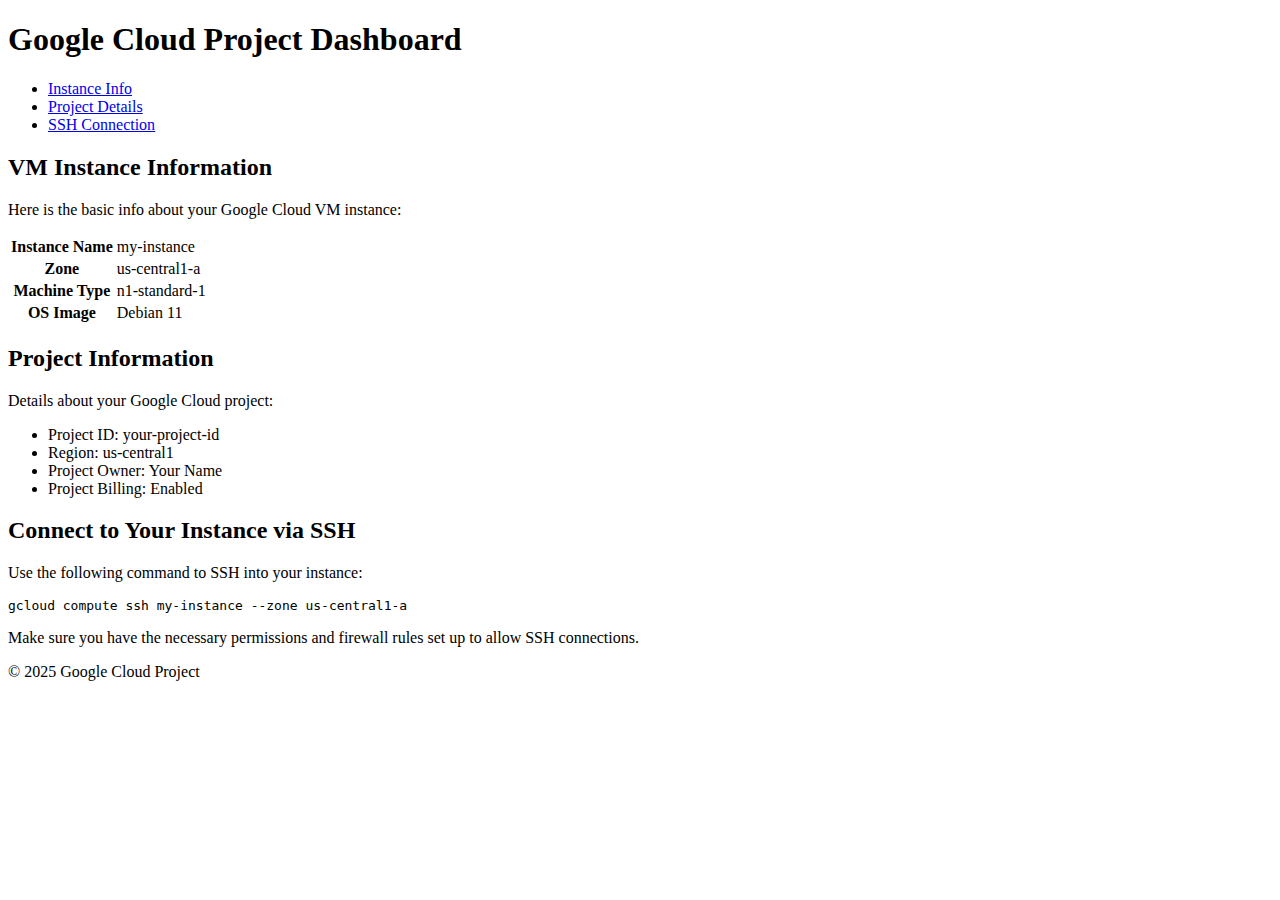
==== html /index.html @ 3846e383 "push" ====
<!DOCTYPE html>
<html lang="en">
<head>
    <meta charset="UTF-8">
    <meta name="viewport" content="width=device-width, initial-scale=1.0">
    <title>Google Cloud Project Dashboard</title>
    <link rel="stylesheet" href="styles.css">
</head>
<body>
    <header>
        <h1>Google Cloud Project Dashboard</h1>
        <nav>
            <ul>
                <li><a href="#instance-info">Instance Info</a></li>
                <li><a href="#project-info">Project Details</a></li>
                <li><a href="#ssh-connection">SSH Connection</a></li>
            </ul>
        </nav>
    </header>

    <section id="instance-info">
        <h2>VM Instance Information</h2>
        <p>Here is the basic info about your Google Cloud VM instance:</p>
        <table>
            <tr>
                <th>Instance Name</th>
                <td>my-instance</td>
            </tr>
            <tr>
                <th>Zone</th>
                <td>us-central1-a</td>
            </tr>
            <tr>
                <th>Machine Type</th>
                <td>n1-standard-1</td>
            </tr>
            <tr>
                <th>OS Image</th>
                <td>Debian 11</td>
            </tr>
        </table>
    </section>

    <section id="project-info">
        <h2>Project Information</h2>
        <p>Details about your Google Cloud project:</p>
        <ul>
            <li>Project ID: your-project-id</li>
            <li>Region: us-central1</li>
            <li>Project Owner: Your Name</li>
            <li>Project Billing: Enabled</li>
        </ul>
    </section>

    <section id="ssh-connection">
        <h2>Connect to Your Instance via SSH</h2>
        <p>Use the following command to SSH into your instance:</p>
        <pre><code>gcloud compute ssh my-instance --zone us-central1-a</code></pre>
        <p>Make sure you have the necessary permissions and firewall rules set up to allow SSH connections.</p>
    </section>

    <footer>
        <p>&copy; 2025 Google Cloud Project</p>
    </footer>
</body>
</html>
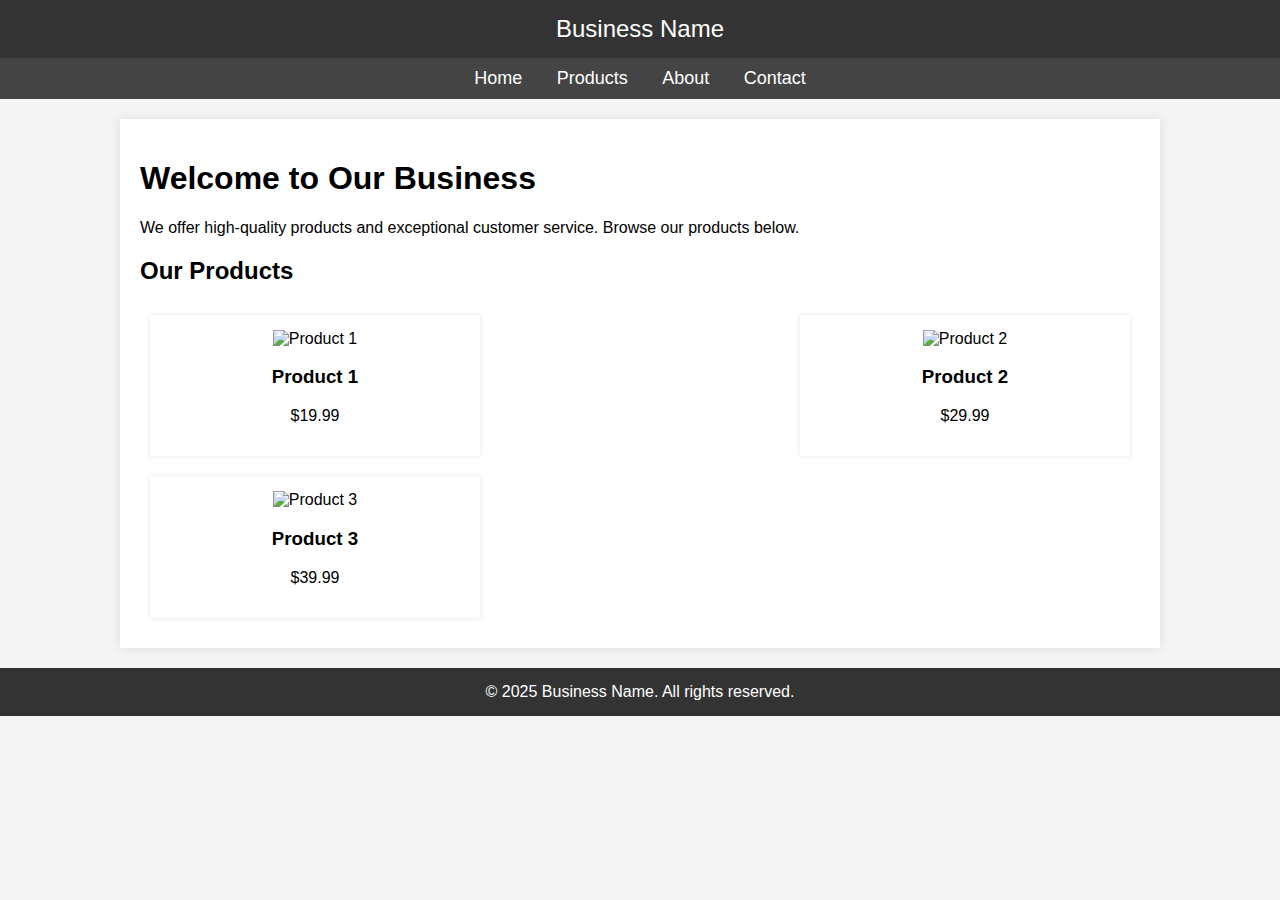
==== commit 9fa5a6fb: "Psuh new website" ====
--- a/html /index.html
+++ b/html /index.html
@@ -3,64 +3,100 @@
 <head>
     <meta charset="UTF-8">
     <meta name="viewport" content="width=device-width, initial-scale=1.0">
-    <title>Google Cloud Project Dashboard</title>
-    <link rel="stylesheet" href="styles.css">
+    <title>Business Name - Home</title>
+    <style>
+        body {
+            font-family: Arial, sans-serif;
+            margin: 0;
+            padding: 0;
+            background-color: #f4f4f4;
+        }
+        header {
+            background: #333;
+            color: white;
+            padding: 15px 20px;
+            text-align: center;
+            font-size: 24px;
+        }
+        nav {
+            background: #444;
+            color: white;
+            padding: 10px;
+            text-align: center;
+        }
+        nav a {
+            color: white;
+            margin: 0 15px;
+            text-decoration: none;
+            font-size: 18px;
+        }
+        .container {
+            max-width: 1000px;
+            margin: 20px auto;
+            padding: 20px;
+            background: white;
+            box-shadow: 0px 0px 10px rgba(0,0,0,0.1);
+        }
+        .products {
+            display: flex;
+            justify-content: space-between;
+            flex-wrap: wrap;
+        }
+        .product {
+            background: #fff;
+            padding: 15px;
+            margin: 10px;
+            width: 30%;
+            box-shadow: 0px 0px 5px rgba(0,0,0,0.1);
+            text-align: center;
+        }
+        .product img {
+            max-width: 100%;
+            height: auto;
+        }
+        footer {
+            background: #333;
+            color: white;
+            text-align: center;
+            padding: 15px;
+            margin-top: 20px;
+        }
+    </style>
 </head>
 <body>
     <header>
-        <h1>Google Cloud Project Dashboard</h1>
-        <nav>
-            <ul>
-                <li><a href="#instance-info">Instance Info</a></li>
-                <li><a href="#project-info">Project Details</a></li>
-                <li><a href="#ssh-connection">SSH Connection</a></li>
-            </ul>
-        </nav>
+        Business Name
     </header>
-
-    <section id="instance-info">
-        <h2>VM Instance Information</h2>
-        <p>Here is the basic info about your Google Cloud VM instance:</p>
-        <table>
-            <tr>
-                <th>Instance Name</th>
-                <td>my-instance</td>
-            </tr>
-            <tr>
-                <th>Zone</th>
-                <td>us-central1-a</td>
-            </tr>
-            <tr>
-                <th>Machine Type</th>
-                <td>n1-standard-1</td>
-            </tr>
-            <tr>
-                <th>OS Image</th>
-                <td>Debian 11</td>
-            </tr>
-        </table>
-    </section>
-
-    <section id="project-info">
-        <h2>Project Information</h2>
-        <p>Details about your Google Cloud project:</p>
-        <ul>
-            <li>Project ID: your-project-id</li>
-            <li>Region: us-central1</li>
-            <li>Project Owner: Your Name</li>
-            <li>Project Billing: Enabled</li>
-        </ul>
-    </section>
-
-    <section id="ssh-connection">
-        <h2>Connect to Your Instance via SSH</h2>
-        <p>Use the following command to SSH into your instance:</p>
-        <pre><code>gcloud compute ssh my-instance --zone us-central1-a</code></pre>
-        <p>Make sure you have the necessary permissions and firewall rules set up to allow SSH connections.</p>
-    </section>
-
+    <nav>
+        <a href="#home">Home</a>
+        <a href="#products">Products</a>
+        <a href="#about">About</a>
+        <a href="#contact">Contact</a>
+    </nav>
+    <div class="container">
+        <h1>Welcome to Our Business</h1>
+        <p>We offer high-quality products and exceptional customer service. Browse our products below.</p>
+        <h2 id="products">Our Products</h2>
+        <div class="products">
+            <div class="product">
+                <img src="https://via.placeholder.com/150" alt="Product 1">
+                <h3>Product 1</h3>
+                <p>$19.99</p>
+            </div>
+            <div class="product">
+                <img src="https://via.placeholder.com/150" alt="Product 2">
+                <h3>Product 2</h3>
+                <p>$29.99</p>
+            </div>
+            <div class="product">
+                <img src="https://via.placeholder.com/150" alt="Product 3">
+                <h3>Product 3</h3>
+                <p>$39.99</p>
+            </div>
+        </div>
+    </div>
     <footer>
-        <p>&copy; 2025 Google Cloud Project</p>
+        &copy; 2025 Business Name. All rights reserved.
     </footer>
 </body>
 </html>